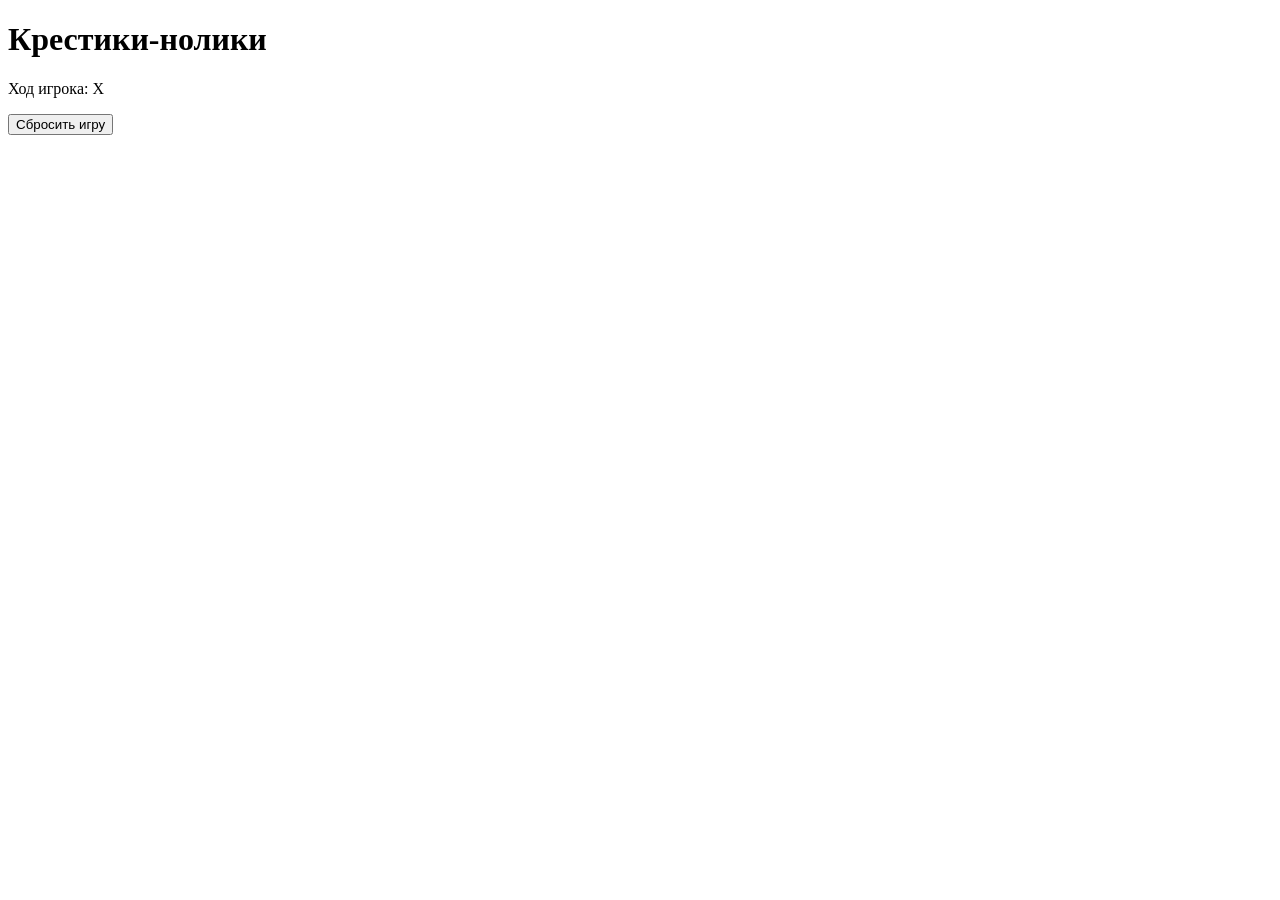
==== tic-tac-toe/index.html @ 55de2028 "Step 2: added HTML structure for tic-tac-toe" ====
<!DOCTYPE html>
<html lang="ru">
<head>
    <meta charset="UTF-8">
    <meta name="viewport" content="width=device-width, initial-scale=1.0">
    <title>Крестики-нолики</title>
    <link rel="stylesheet" href="style.css" />
</head>
<body>
    	<h1>Крестики-нолики</h1>
		<p id="status">Ход игрока: X</p>
		<div class="board">
			<div class="cell" data-index="0"></div>
			<div class="cell" data-index="1"></div>
			<div class="cell" data-index="2"></div>

			<div class="cell" data-index="3"></div>
			<div class="cell" data-index="4"></div>
			<div class="cell" data-index="5"></div>

			<div class="cell" data-index="6"></div>
			<div class="cell" data-index="7"></div>
			<div class="cell" data-index="8"></div>
		</div>
        <button id="restart">Сбросить игру</button>
        

</body>
</html>
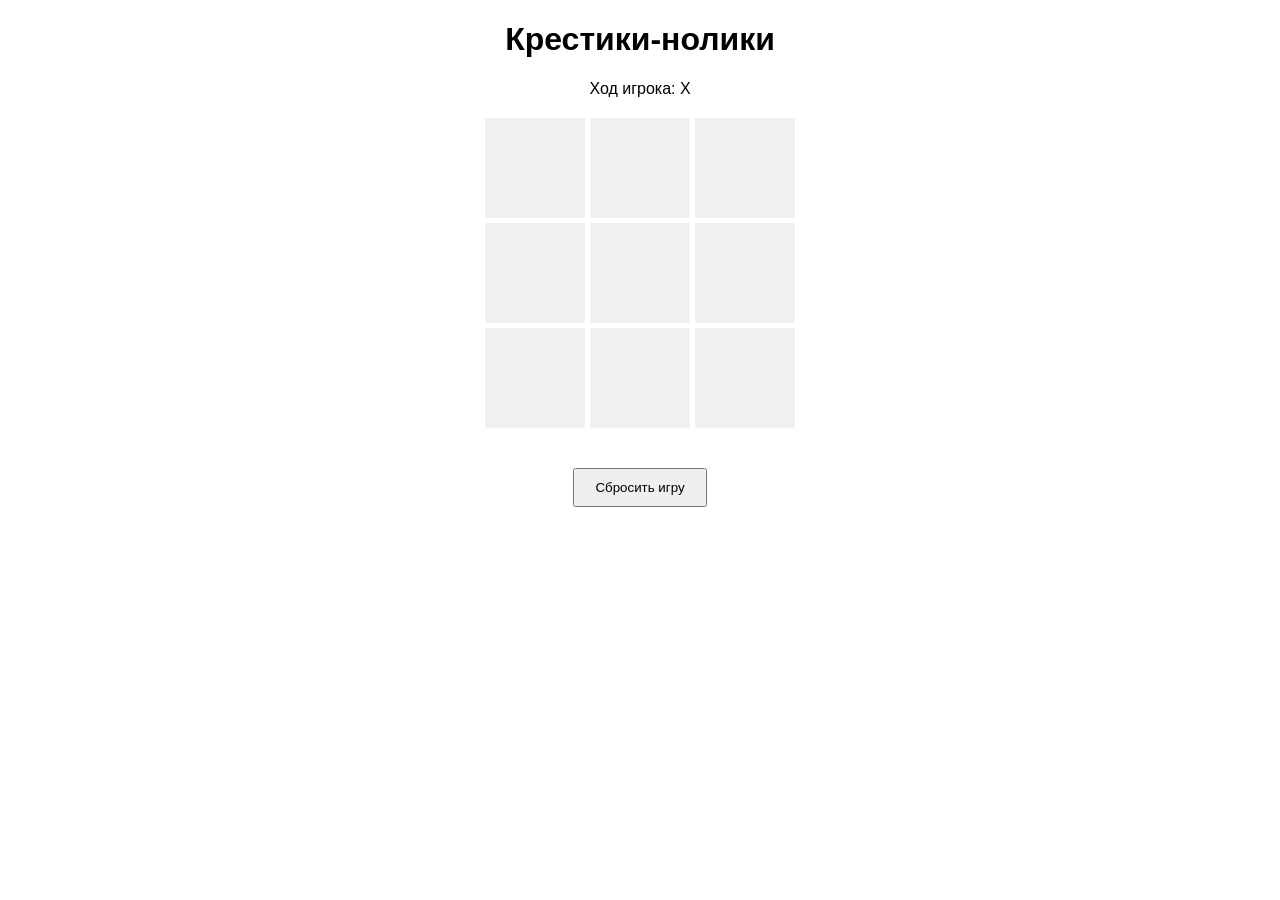
==== commit b13b89c1: "Step 4: added basic Js styling for tic-tac-toe" ====
--- a/tic-tac-toe/index.html
+++ b/tic-tac-toe/index.html
@@ -24,6 +24,6 @@
 		</div>
         <button id="restart">Сбросить игру</button>
         
-
+    <script type="module" src="main.js"></script>
 </body>
 </html>
--- a/tic-tac-toe/style.css
+++ b/tic-tac-toe/style.css
@@ -0,0 +1,34 @@
+body {
+    font-family: Arial, sans-serif;
+    text-align: center;
+}
+
+.board {
+    display: grid;
+    grid-template-columns: repeat(3, 100px);
+    grid-gap: 5px;
+    justify-content: center;
+    margin: 20px auto;
+}
+
+.cell {
+    width: 100px;
+    height: 100px;
+    background: #f0f0f0;
+    font-size: 48px;
+    display: flex;
+    justify-content: center;
+    align-items: center;
+    cursor: pointer;
+    user-select: none;
+}
+
+.cell:hover {
+    background: #ddd;
+}
+
+button {
+    margin-top: 20px;
+    padding: 10px 20px;
+}
+
